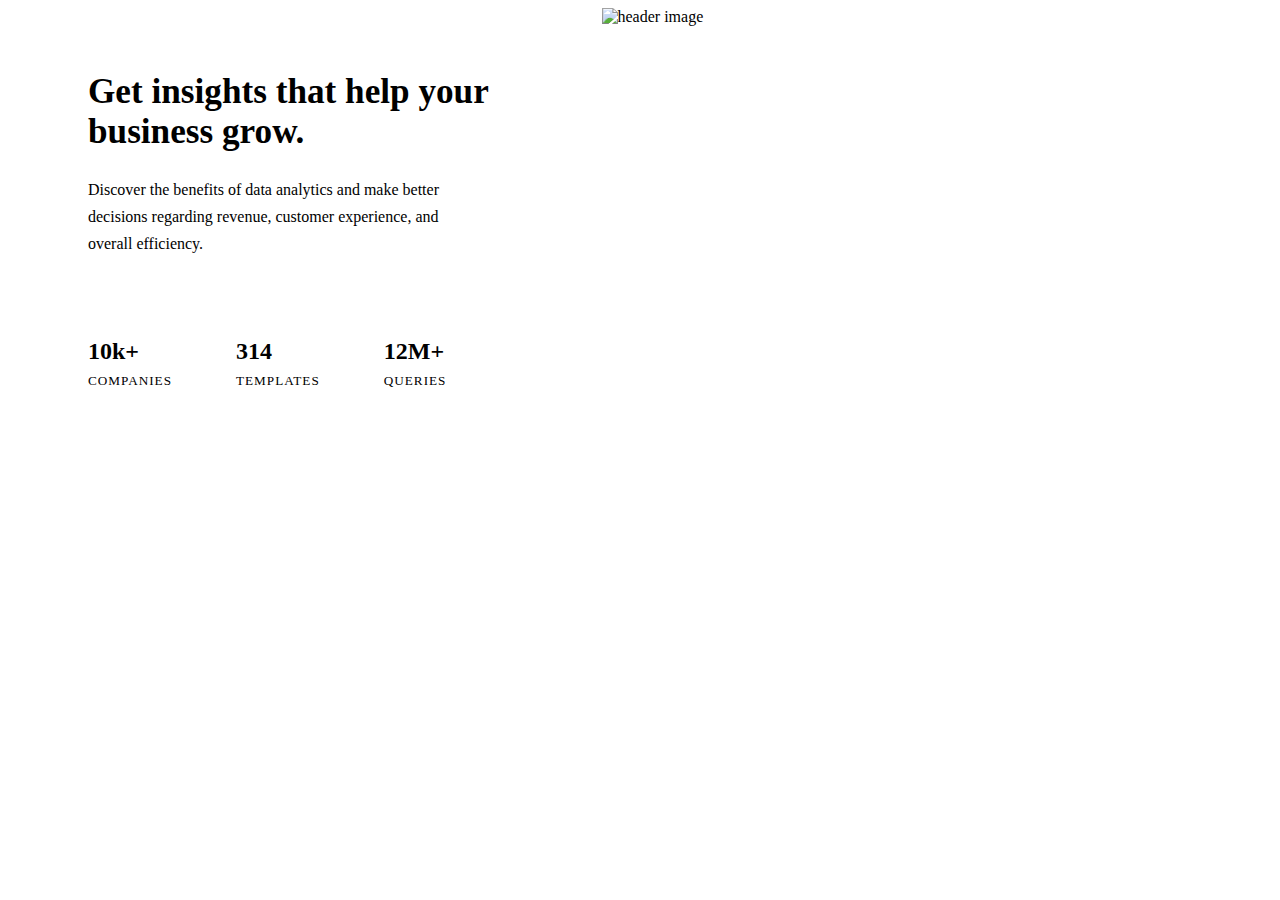
==== html-css-basics/12-09-2024/stats-preview-card-component-main/index.html @ 9ccda138 "flex into" ====
<!DOCTYPE html>
<html lang="en">
  <head>
    <meta charset="UTF-8" />
    <meta
      name="viewport"
      content="width=device-width, initial-scale=1.0"
    />

    <link
      rel="icon"
      type="image/png"
      sizes="32x32"
      href="./images/favicon-32x32.png"
    />

    <link
      rel="stylesheet"
      href="style.css"
    />

    <title>Frontend Mentor | Stats preview card component</title>
  </head>
  <body>
    <article>
      <div class="img-wrapper">
        <img
          class="mobile-img"
          src="/images/image-header-mobile.jpg"
          alt="header image"
        />
        <img
          class="desktop-img"
          src="/images/image-header-desktop.jpg"
          alt="header image"
        />
        <div class="img-overlay"></div>
      </div>
      <div>
        <div class="article-content">
          <h4 class="article-title">
            Get <span>insights</span> that help your business grow.
          </h4>
          <p>
            Discover the benefits of data analytics and make better decisions
            regarding revenue, customer experience, and overall efficiency.
          </p>
          <div class="stats">
            <div>
              <div>10k+</div>
              <div>companies</div>
            </div>
            <div>
              <div>314</div>
              <div>templates</div>
            </div>
            <div>
              <div class="baba">12m+</div>
              <div>queries</div>
            </div>
          </div>
        </div>
      </div>
    </article>
  </body>
</html>
---- html-css-basics/12-09-2024/stats-preview-card-component-main/style.css ----
@import "/css/fonts.css";
@import "/css/variables.css";
@import "/css/reset.css";

/* Custom Styles */
article {
  background-color: var(--color-bg-800);
  color: var(--color-neutral-100);
  max-width: 320px;
  border-radius: 6px;
  overflow: hidden;
  margin-inline: 1rem;
}

.img-wrapper {
  position: relative;
}

.img-overlay {
  background-color: var(--color-priamry-500);
  opacity: 0.6;
  position: absolute;
  top: 0;
  left: 0;
  right: 0;
  bottom: 0;
}

.img-wrapper img {
  width: 100%;
  height: 100%;
  object-fit: cover;
}

.desktop-img {
  display: none;
}

.mobile-img {
  display: block;
}

.article-content {
  padding: 2rem;
  text-align: center;
}

.article-title {
  font-size: 1.8rem;
  font-weight: 700;
  color: var(--color-neutral-50);
  margin-bottom: 1rem;
  margin-top: 1rem;
}

.article-title > span {
  color: var(--color-priamry-400);
}

p {
  margin-bottom: 2.825rem;
  line-height: 1.7;
}

.stats {
  display: flex;
  flex-direction: column;
  gap: 2rem;
}

.stats > div > div:first-child {
  color: var(--color-neutral-50);
  font-size: 1.5rem;
  font-weight: 700;
  margin-bottom: 0.5rem;
}

.stats > div > div:last-child {
  color: var(--color-neutral-150);
  text-transform: uppercase;
  font-family: deca;
  letter-spacing: 1px;
  font-size: 0.825rem;
}

.stats > div:last-child > div:first-child {
  text-transform: uppercase;
}

@media (min-width: 840px) {
  article {
    display: flex;
    flex-direction: row-reverse;
    max-width: 1155px;
  }

  article > * {
    flex: 1;
  }

  .article-content {
    padding: 4rem;
    padding-right: 6.1rem;
    text-align: start;
    height: 100%;
  }

  .article-title {
    font-size: 2.2rem;
    margin-top: 0;
  }

  .article-content p {
    margin-top: 1.5rem;
    margin-bottom: 5rem;
    padding-right: 4rem;
  }

  .stats {
    flex-direction: row;
    gap: 4rem;
  }

  .desktop-img {
    display: block;
  }
  .mobile-img {
    display: none;
  }
}

/* .stats > div > div:not(.baba):first-child {
  color: red;
}

.stats > div > div:last-child {
  color: green;
}

.stats > div:nth-child(2) {
  background-color: var(--color-priamry-400);
} */
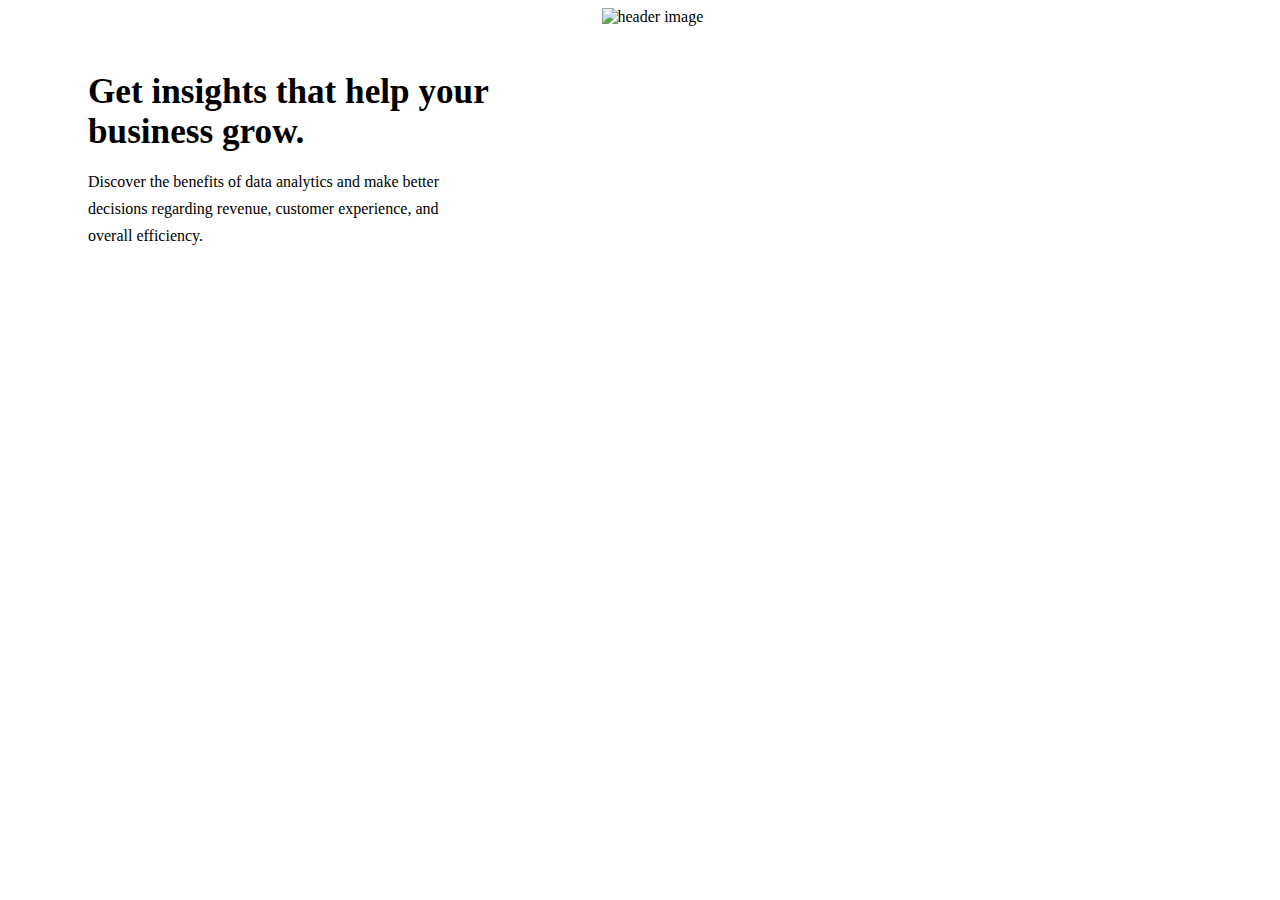
==== commit d0d5b03c: "flex into" ====
--- a/html-css-basics/12-09-2024/stats-preview-card-component-main/index.html
+++ b/html-css-basics/12-09-2024/stats-preview-card-component-main/index.html
@@ -38,13 +38,15 @@
       </div>
       <div>
         <div class="article-content">
-          <h4 class="article-title">
-            Get <span>insights</span> that help your business grow.
-          </h4>
-          <p>
-            Discover the benefits of data analytics and make better decisions
-            regarding revenue, customer experience, and overall efficiency.
-          </p>
+          <div>
+            <h4 class="article-title">
+              Get <span>insights</span> that help your business grow.
+            </h4>
+            <p>
+              Discover the benefits of data analytics and make better decisions
+              regarding revenue, customer experience, and overall efficiency.
+            </p>
+          </div>
           <div class="stats">
             <div>
               <div>10k+</div>
--- a/html-css-basics/12-09-2024/stats-preview-card-component-main/style.css
+++ b/html-css-basics/12-09-2024/stats-preview-card-component-main/style.css
@@ -103,6 +103,10 @@
     padding-right: 6.1rem;
     text-align: start;
     height: 100%;
+    display: flex;
+    flex-direction: column;
+    justify-content: space-between;
+    gap: 2rem;
   }
 
   .article-title {
@@ -111,9 +115,10 @@
   }
 
   .article-content p {
-    margin-top: 1.5rem;
-    margin-bottom: 5rem;
+    /* margin-top: 1.5rem;
+    margin-bottom: 5rem; */
     padding-right: 4rem;
+    margin: 0;
   }
 
   .stats {
